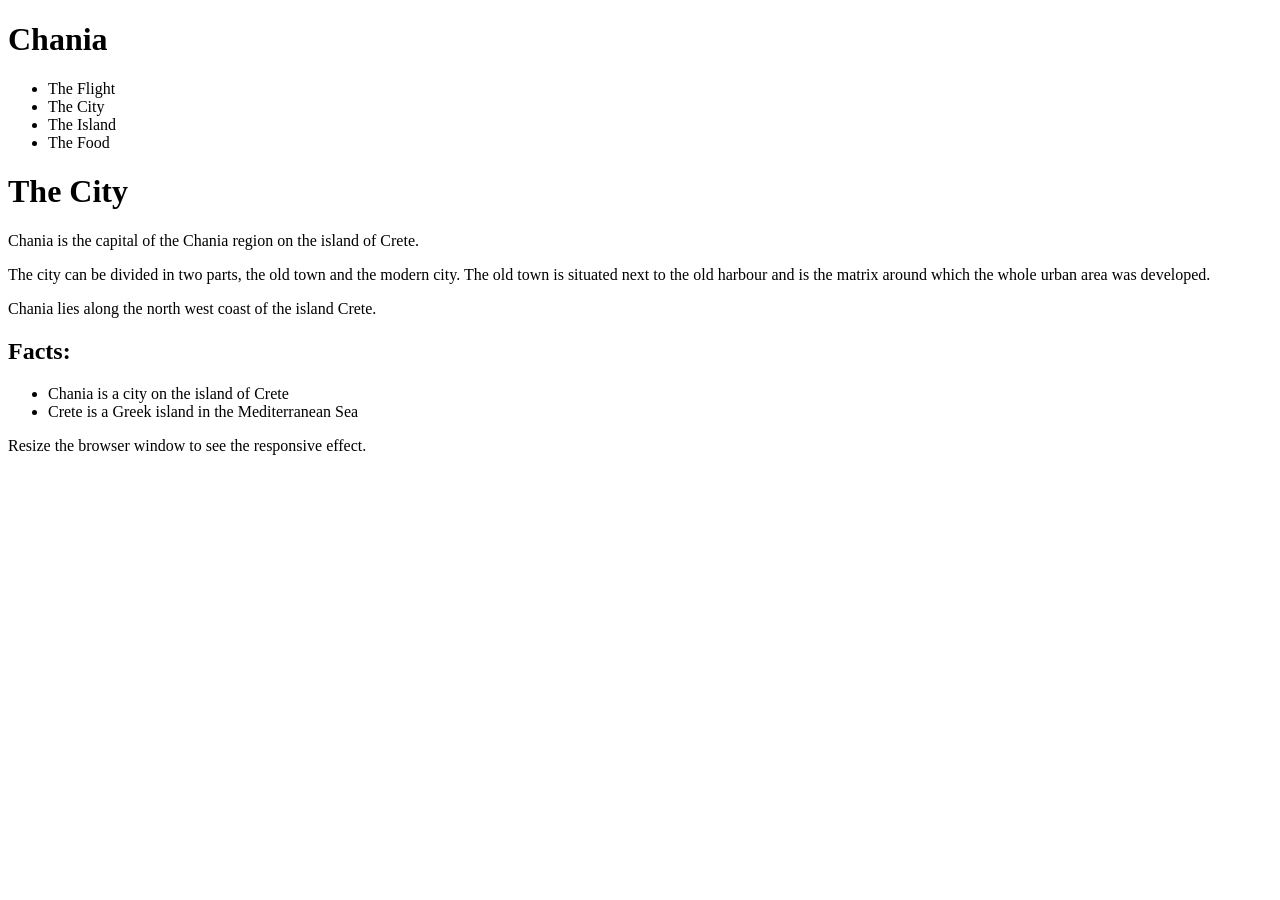
==== index.html @ 24beb17f "changed initial home.html to index.html + added initial test code" ====
<!DOCTYPE html>
<html>
<head>
  <meta name="viewport" content="width=device-width, initial-scale=1.0">
  <link rel="stylesheet" href="home.css">
<style>
</style>
</head>
<body>

<div class="grid-container">

<div class="header"><h1>Chania</h1></div>

<div class="menu">
  <ul>
    <li>The Flight</li>
    <li>The City</li>
    <li>The Island</li>
    <li>The Food</li>
  </ul>
</div>

<div class="content">
  <h1>The City</h1>
  <p>Chania is the capital of the Chania region on the island of Crete.</p>
  <p>The city can be divided in two parts, the old town and the modern city. The old town is situated next to the old harbour and is the matrix around which the whole urban area was developed.</p>
  <p>Chania lies along the north west coast of the island Crete.</p>
</div>  

<div class="facts">
  <h2>Facts:</h2>
  <ul>
    <li>Chania is a city on the island of Crete</li>
    <li>Crete is a Greek island in the Mediterranean Sea</li>
  </ul>
</div>

<div class="footer"><p>Resize the browser window to see the responsive effect.</p></div>
  
</div>

</body>
</html>
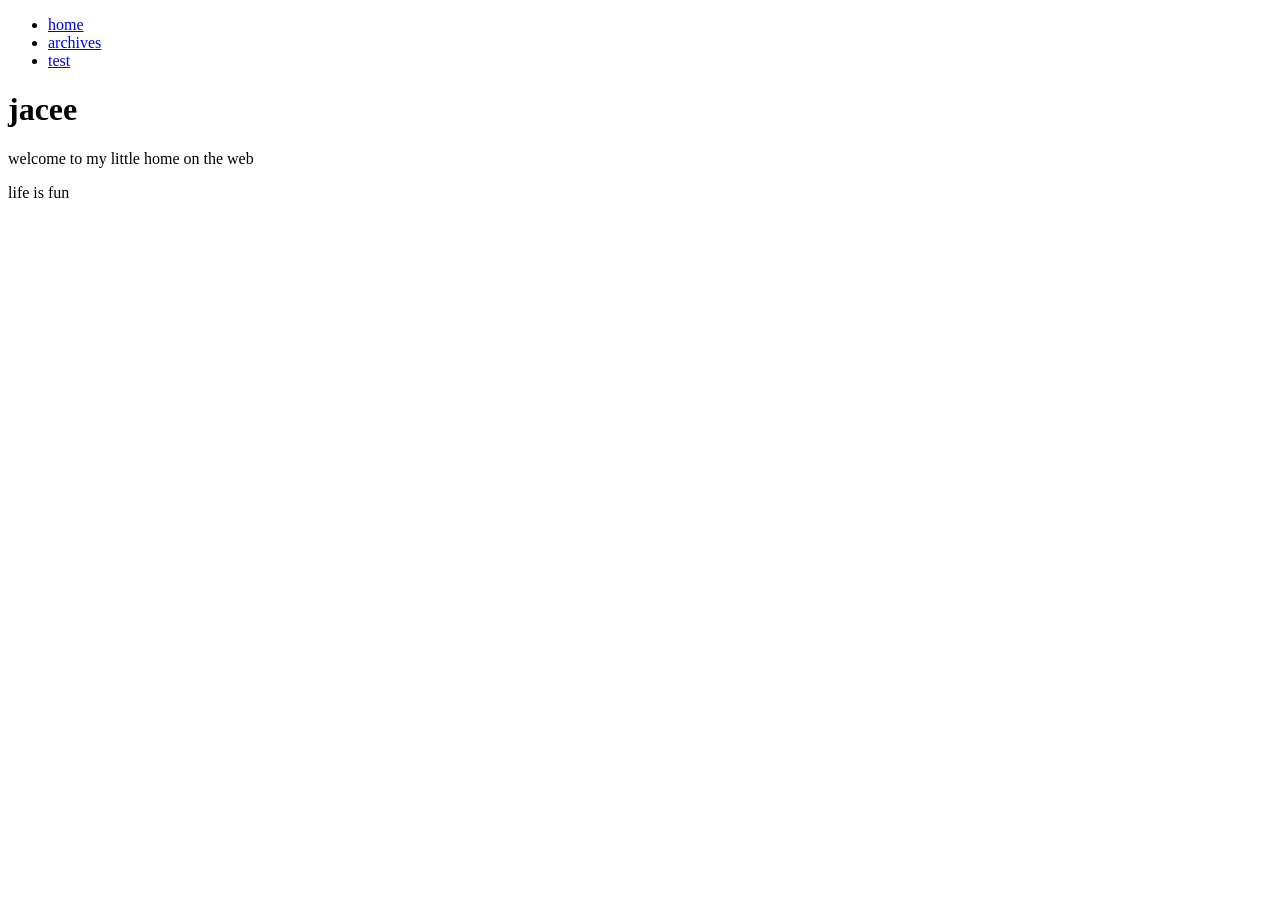
==== commit 42bd7681: "archives and testing files + basic content" ====
--- a/index.html
+++ b/index.html
@@ -8,37 +8,19 @@
 </head>
 <body>
 
-<div class="grid-container">
+  <!-- nav bar -->
+  <ul>
+    <li><a href="index.html">home</a></li>
+    <li><a href="archives.html">archives</a></li>
+    <li><a href="test.html">test</a></li>
+  </ul>
 
-<div class="header"><h1>Chania</h1></div>
+  <h1>jacee</h1>
 
-<div class="menu">
-  <ul>
-    <li>The Flight</li>
-    <li>The City</li>
-    <li>The Island</li>
-    <li>The Food</li>
-  </ul>
-</div>
+  <p>welcome to my little home on the web</p>
 
-<div class="content">
-  <h1>The City</h1>
-  <p>Chania is the capital of the Chania region on the island of Crete.</p>
-  <p>The city can be divided in two parts, the old town and the modern city. The old town is situated next to the old harbour and is the matrix around which the whole urban area was developed.</p>
-  <p>Chania lies along the north west coast of the island Crete.</p>
-</div>  
+  <p>life is fun</p>
 
-<div class="facts">
-  <h2>Facts:</h2>
-  <ul>
-    <li>Chania is a city on the island of Crete</li>
-    <li>Crete is a Greek island in the Mediterranean Sea</li>
-  </ul>
-</div>
-
-<div class="footer"><p>Resize the browser window to see the responsive effect.</p></div>
-  
-</div>
 
 </body>
 </html>
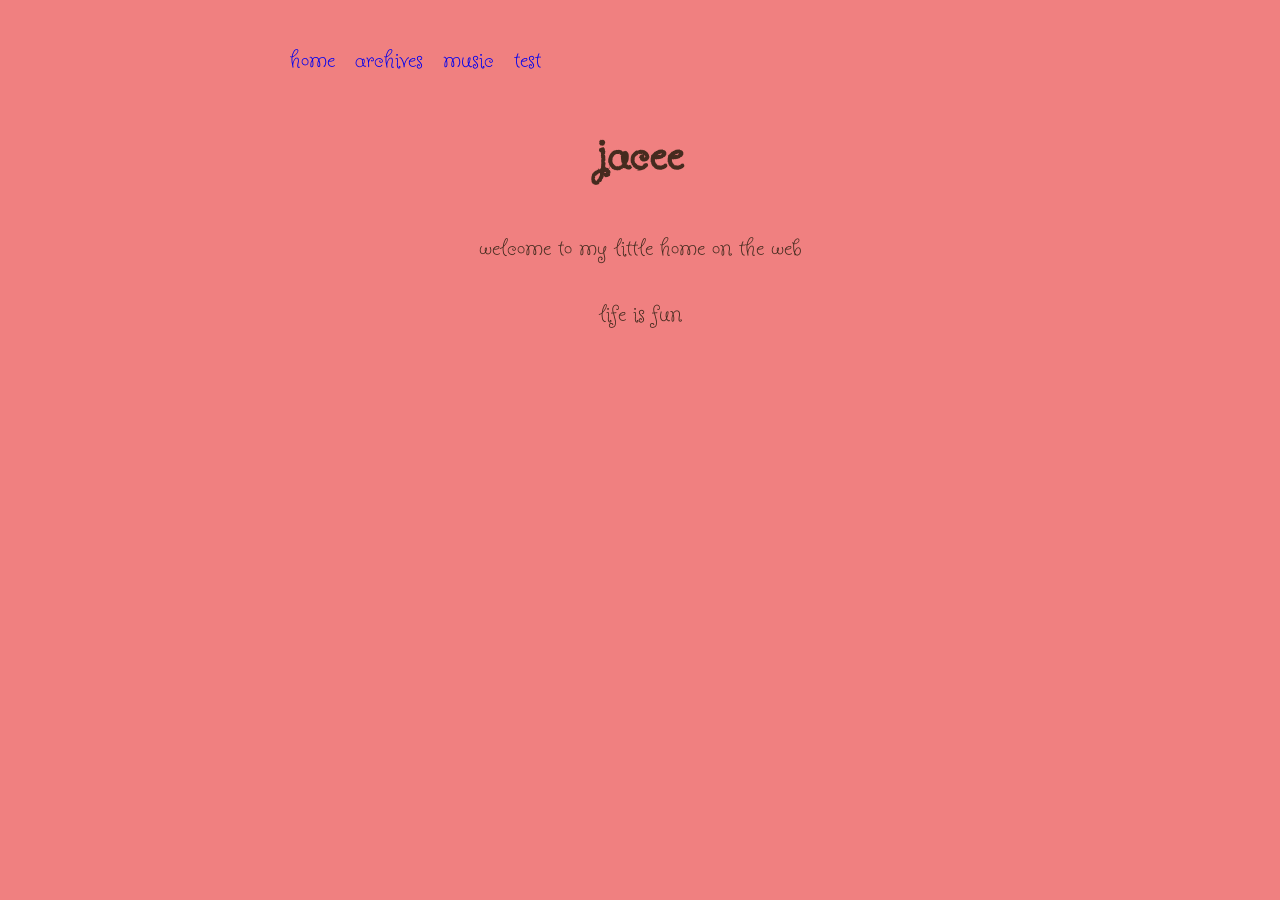
==== commit 2fa8a440: "font styling added current music rotation page" ====
--- a/index.html
+++ b/index.html
@@ -3,7 +3,9 @@
 <head>
   <meta name="viewport" content="width=device-width, initial-scale=1.0">
   <link rel="stylesheet" href="home.css">
+
 <style>
+  @import url('https://fonts.googleapis.com/css2?family=Butterfly+Kids&display=swap');
 </style>
 </head>
 <body>
@@ -12,6 +14,7 @@
   <ul>
     <li><a href="index.html">home</a></li>
     <li><a href="archives.html">archives</a></li>
+    <li><a href="music.html">music</a></li>
     <li><a href="test.html">test</a></li>
   </ul>
 
--- a/home.css
+++ b/home.css
@@ -0,0 +1,48 @@
+:root {
+  --beige: #FFF5D0;
+  --yellow: #FFD840;
+  --orange: #FF9050;
+  --coral: #FF505A;
+  --lightcoral: #F08080;
+  --pink: #F6C6BD;
+  --aqua: #B2FEF7;
+  --purple: #D8C0F8;
+  --brown: #452B1f;
+}
+
+h1 {
+    text-align: center;
+}
+
+p {
+    text-align: center;
+}
+
+body {
+  background: var(--lightcoral);
+  color: var(--brown);
+  font-family: "Butterfly Kids", cursive;
+  font-size: 30px;
+  margin: 0;
+  padding: 40px;
+  max-width: 700px;
+  margin: 0 auto;
+  padding: 40px 20px;
+}
+
+/* nav */
+ul {
+  display: flex;
+  gap: 20px;
+  list-style: none;
+  padding: 0;
+  margin: 0 0 40px 0;
+}
+
+ul a {
+  text-decoration: none;
+}
+
+ul a:hover {
+  text-decoration: underline;
+}
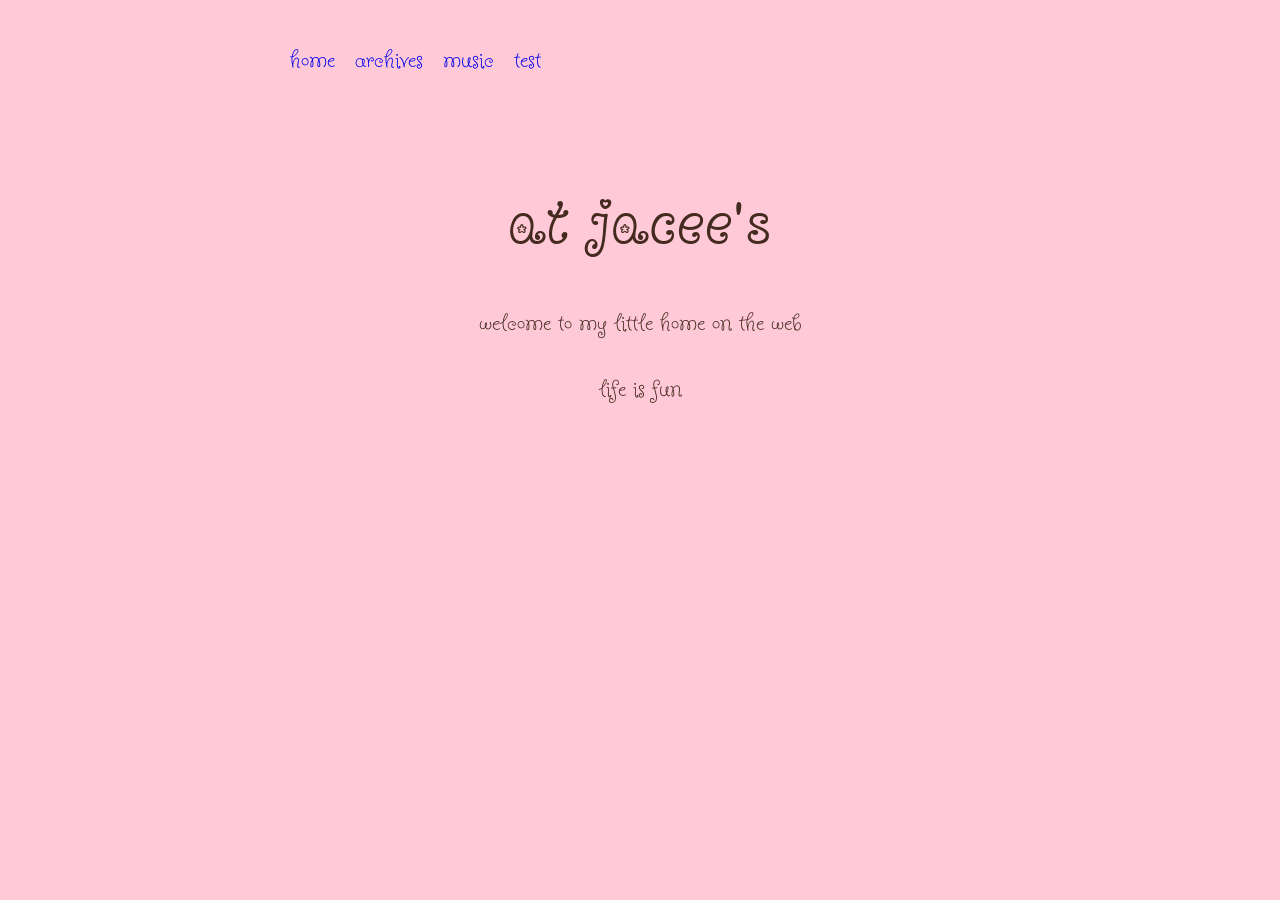
==== commit be9bcde1: "more font testing" ====
--- a/index.html
+++ b/index.html
@@ -3,9 +3,13 @@
 <head>
   <meta name="viewport" content="width=device-width, initial-scale=1.0">
   <link rel="stylesheet" href="home.css">
+  <!--- google fonts -->
+  <link rel="preconnect" href="https://fonts.googleapis.com">
+  <link rel="preconnect" href="https://fonts.gstatic.com" crossorigin>
+  <link href="https://fonts.googleapis.com/css2?family=Bonbon&family=Butterfly+Kids&display=swap" rel="stylesheet">
 
 <style>
-  @import url('https://fonts.googleapis.com/css2?family=Butterfly+Kids&display=swap');
+
 </style>
 </head>
 <body>
@@ -18,7 +22,8 @@
     <li><a href="test.html">test</a></li>
   </ul>
 
-  <h1>jacee</h1>
+  <br>
+  <h1>at jacee's</h1>
 
   <p>welcome to my little home on the web</p>
 
--- a/home.css
+++ b/home.css
@@ -8,26 +8,32 @@
   --aqua: #B2FEF7;
   --purple: #D8C0F8;
   --brown: #452B1f;
-}
-
-h1 {
-    text-align: center;
-}
-
-p {
-    text-align: center;
+  --bgpink: #FFC9D7;
 }
 
 body {
-  background: var(--lightcoral);
+  background: var(--bgpink);
   color: var(--brown);
   font-family: "Butterfly Kids", cursive;
+  font-weight: 400;
   font-size: 30px;
+  font-style: normal; 
   margin: 0;
   padding: 40px;
   max-width: 700px;
   margin: 0 auto;
   padding: 40px 20px;
+}
+
+h1 {
+  font-family: "Bonbon", cursive;
+  font-weight: 400;
+  font-style: normal;
+  text-align: center;
+}
+
+p { 
+  text-align: center;
 }
 
 /* nav */
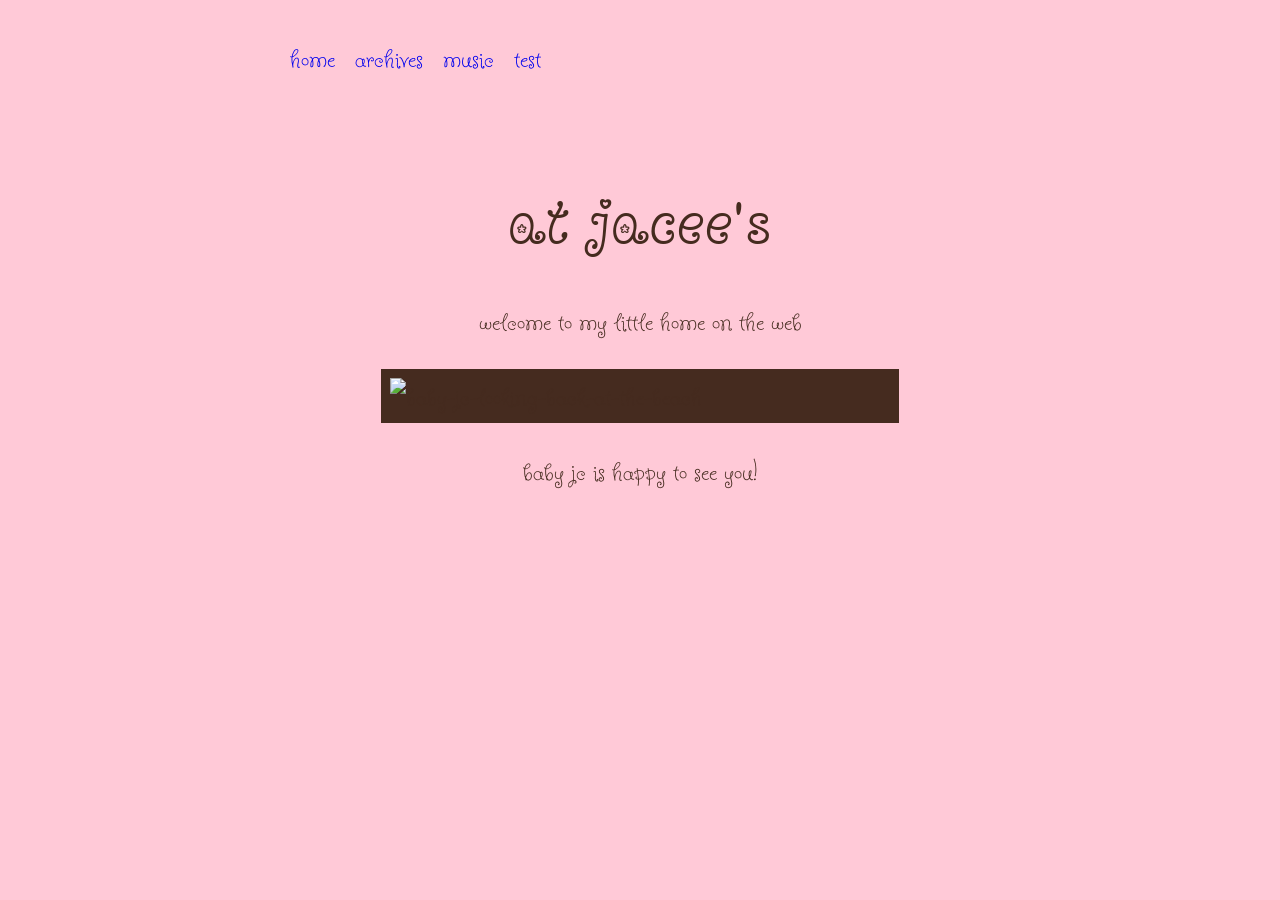
==== commit 25942602: "tiny archive page edits" ====
--- a/index.html
+++ b/index.html
@@ -27,7 +27,9 @@
 
   <p>welcome to my little home on the web</p>
 
-  <p>life is fun</p>
+  <img src="lookbackbeach.jpg" alt="baby-jc-looking-back-at-the-beach" class="center-img">
+
+  <p>baby jc is happy to see you!</p>
 
 
 </body>
--- a/home.css
+++ b/home.css
@@ -52,3 +52,17 @@
 ul a:hover {
   text-decoration: underline;
 }
+
+/* centering images class */
+.center-img {
+  display: block;      /* Change it from "text-like" to a "block" */
+  margin-left: auto;   /* Pushes from the left */
+  margin-right: auto;  /* Pushes from the right */
+  width: 500px;        /* Change this number to make it bigger/smaller */
+  height: auto;        /* Keeps the image perfectly proportional */
+  
+  /* Optional: Add your cute aesthetic border here! */
+  border: 1px solid var(--brown);
+  padding: 8px;
+  background-color: var(--brown);
+}
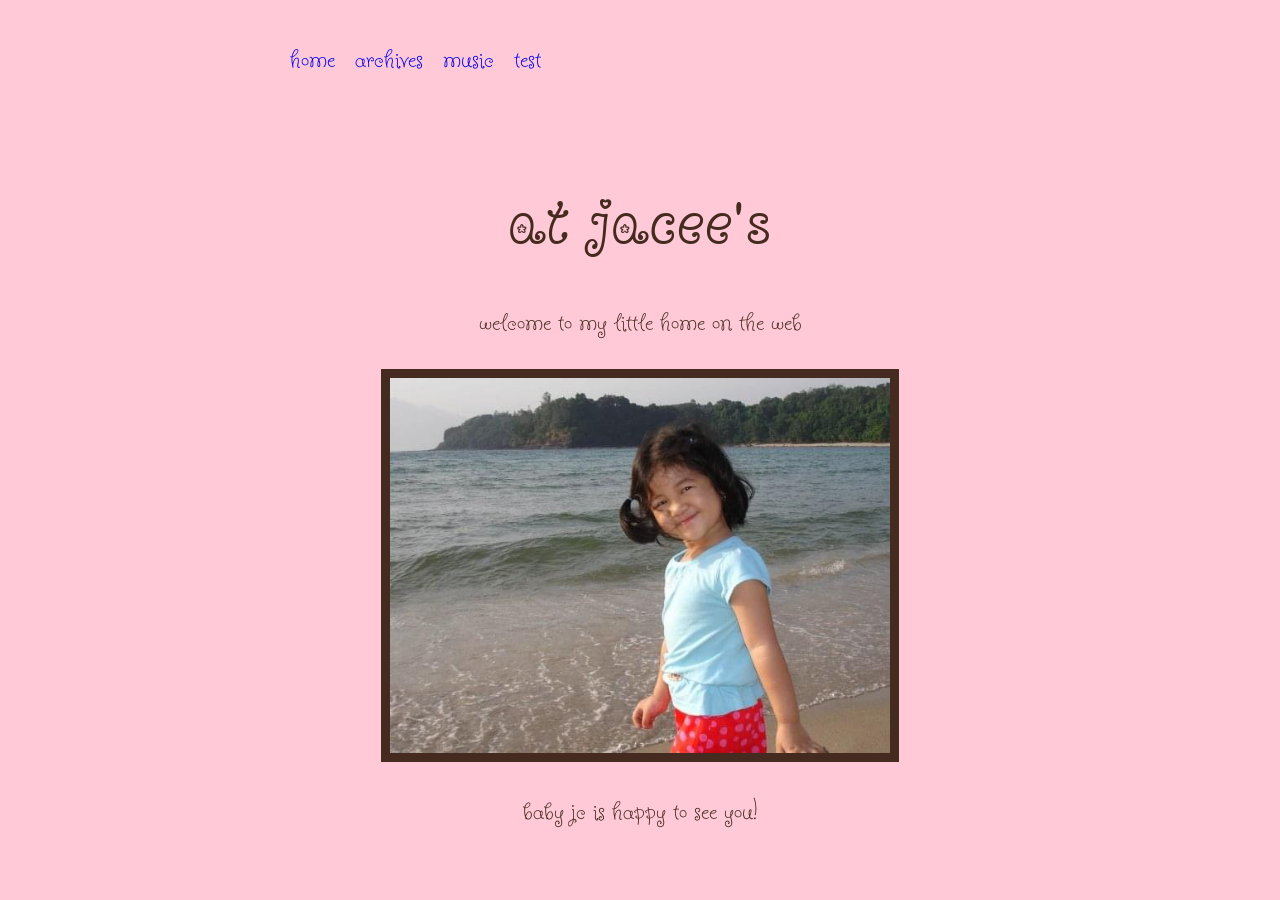
==== commit 561b1312: "capitalize JPG to fix img not showing up?" ====
--- a/index.html
+++ b/index.html
@@ -27,7 +27,7 @@
 
   <p>welcome to my little home on the web</p>
 
-  <img src="lookbackbeach.jpg" alt="baby-jc-looking-back-at-the-beach" class="center-img">
+  <img src="lookbackbeach.JPG" alt="baby-jc-looking-back-at-the-beach" class="center-img">
 
   <p>baby jc is happy to see you!</p>
 
--- a/home.css
+++ b/home.css
@@ -55,6 +55,7 @@
 
 /* centering images class */
 .center-img {
+  color: #ffffff; /* alt text color*/
   display: block;      /* Change it from "text-like" to a "block" */
   margin-left: auto;   /* Pushes from the left */
   margin-right: auto;  /* Pushes from the right */
